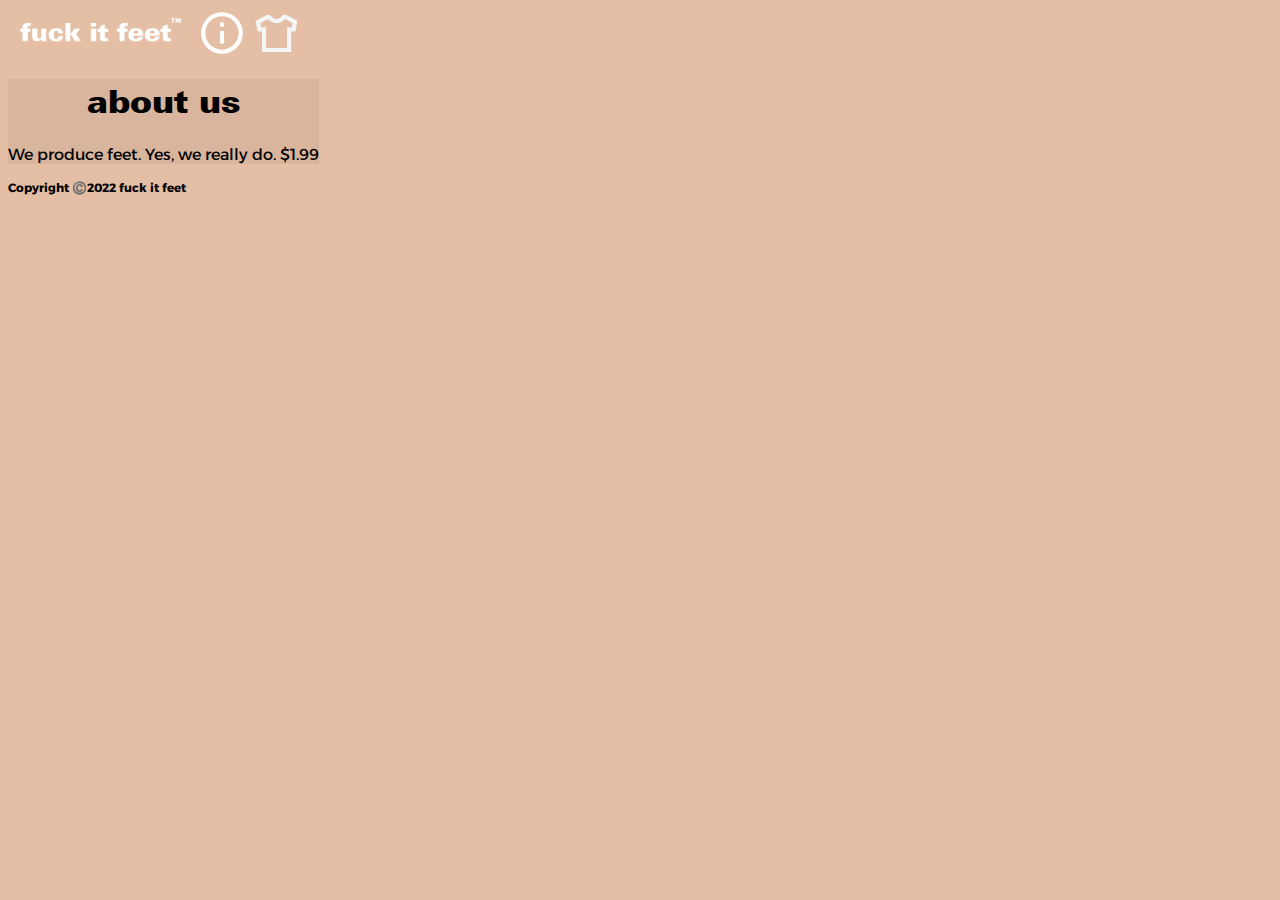
==== aboutus.html @ 2b014214 "Initial commit" ====
<!DOCTYPE html>
<html>

<head>
    <meta charset="utf-8">
    <link rel="stylesheet" href="styles/style.css" type="text/css">
    <title>About us | fuck it feet™️</title>
</head>

<body>
    <header>
        <a href=index.html>
            <img src="fiflogos/fuckitfeet-no-bg.png" height=50 alt="fuck it feet logo" class="button invert">
        </a>
        <a href=aboutus.html>
            <img src="icons/info.svg" height=50 alt="info icon" class="button invert">
        </a>
        <a href=shop.html>
            <img src="icons/shirt.svg" height=50 alt="shop icon" class="button invert">
        </a>
    </header>
    <article>
        <h1>about us</h1>
        <p class="about-us">We produce feet. Yes, we really do. $1.99</p>
    </article>
    <footer>Copyright ©️2022 fuck it feet</footer>
</body>

</html>
---- styles/style.css ----
@font-face {
    font-family: UniversNextPro;
    src: url(../fonts/UniversNextPro.ttf) format("truetype");
    font-weight: normal;
}

@font-face {
    font-family: Alexandria;
    src: url(../fonts/Alexandria.ttf) format("truetype")
}

a {
    text-decoration: none;
}

body {
    background-color: #e4bfa5;
    width: fit-content;
}

.wrapper {
    vertical-align: top;
    width: 100%;
}

.container {
    display: flex;
    align-items: center;
}

header {
    background-image: url(../images/stormbg2.gif);
    height: 50px;
    width: fit-content;
}

h1 {
    font-family: UniversNextPro;
}

p,
footer {
    font-family: Alexandria;
}

h1 {
    text-align: center;
}

article {
    background-color: #d8b59c;
}

.links {
    text-align: left;
}

.about-us {
    text-align: center;
}

.button:hover {
    background-color: #ffffff50;
}

.invert {
    filter: invert(100%);
}

.socialmedia-button {
    filter: brightness(0.75);
}

.socialmedia-button:hover {
    filter: brightness(1);
}

footer {
    font-size: 75%;
    font-weight: bold;
}
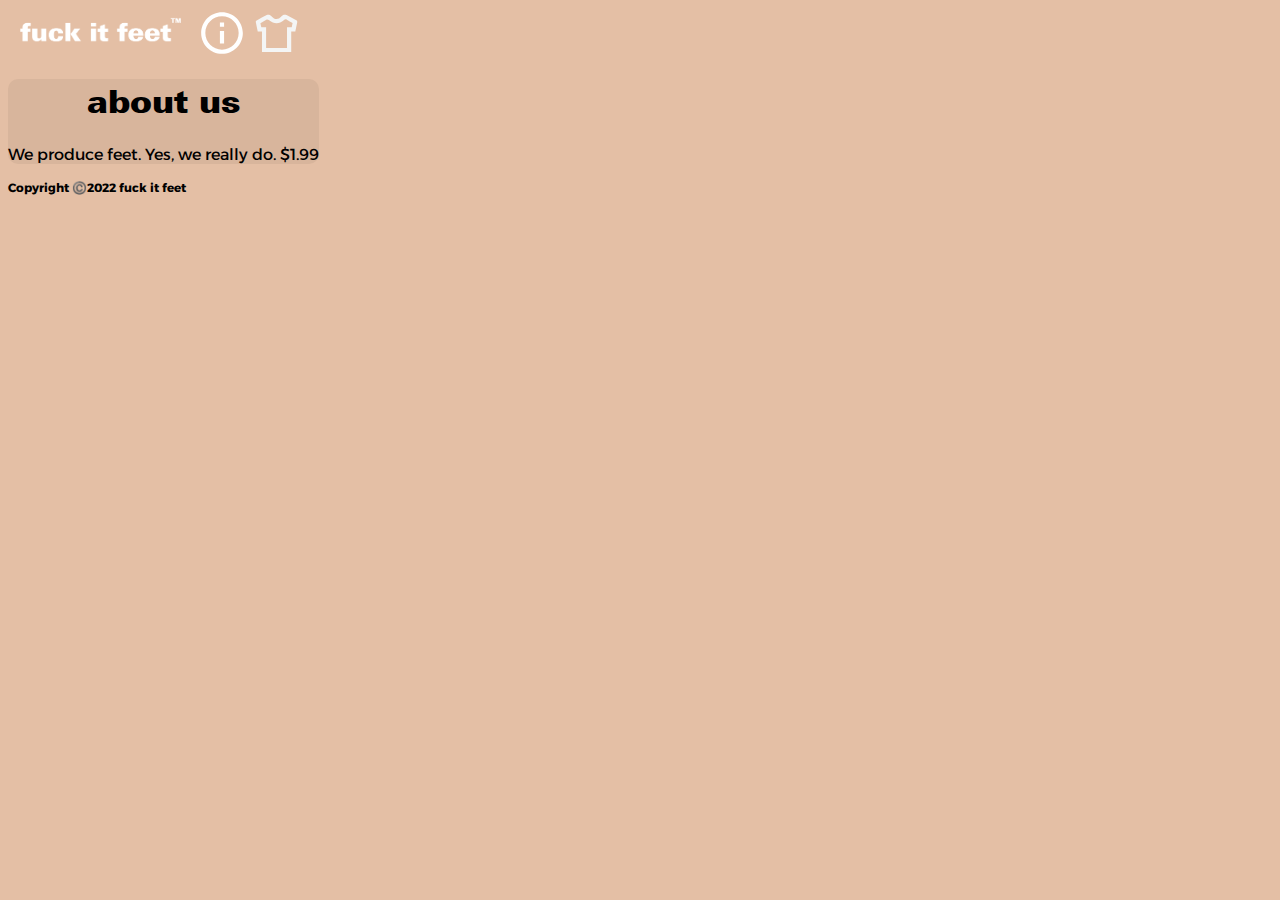
==== commit 9c96a196: "basic changes" ====
--- a/aboutus.html
+++ b/aboutus.html
@@ -21,7 +21,7 @@
     </header>
     <article>
         <h1>about us</h1>
-        <p class="about-us">We produce feet. Yes, we really do. $1.99</p>
+        <p id="about-us">We produce feet. Yes, we really do. $1.99</p>
     </article>
     <footer>Copyright ©️2022 fuck it feet</footer>
 </body>
--- a/styles/style.css
+++ b/styles/style.css
@@ -16,16 +16,6 @@
 body {
     background-color: #e4bfa5;
     width: fit-content;
-}
-
-.wrapper {
-    vertical-align: top;
-    width: 100%;
-}
-
-.container {
-    display: flex;
-    align-items: center;
 }
 
 header {
@@ -49,6 +39,7 @@
 
 article {
     background-color: #d8b59c;
+    border-radius: 10px;
 }
 
 .links {
@@ -68,11 +59,11 @@
 }
 
 .socialmedia-button {
-    filter: brightness(0.75);
+    filter: saturate(100%) invert(84%) sepia(25%) saturate(501%) hue-rotate(329deg) brightness(89%) contrast(88%);
 }
 
 .socialmedia-button:hover {
-    filter: brightness(1);
+    filter: saturate(100%) invert(84%) sepia(25%) saturate(501%) hue-rotate(329deg) brightness(89%) contrast(88%) brightness(75%);
 }
 
 footer {
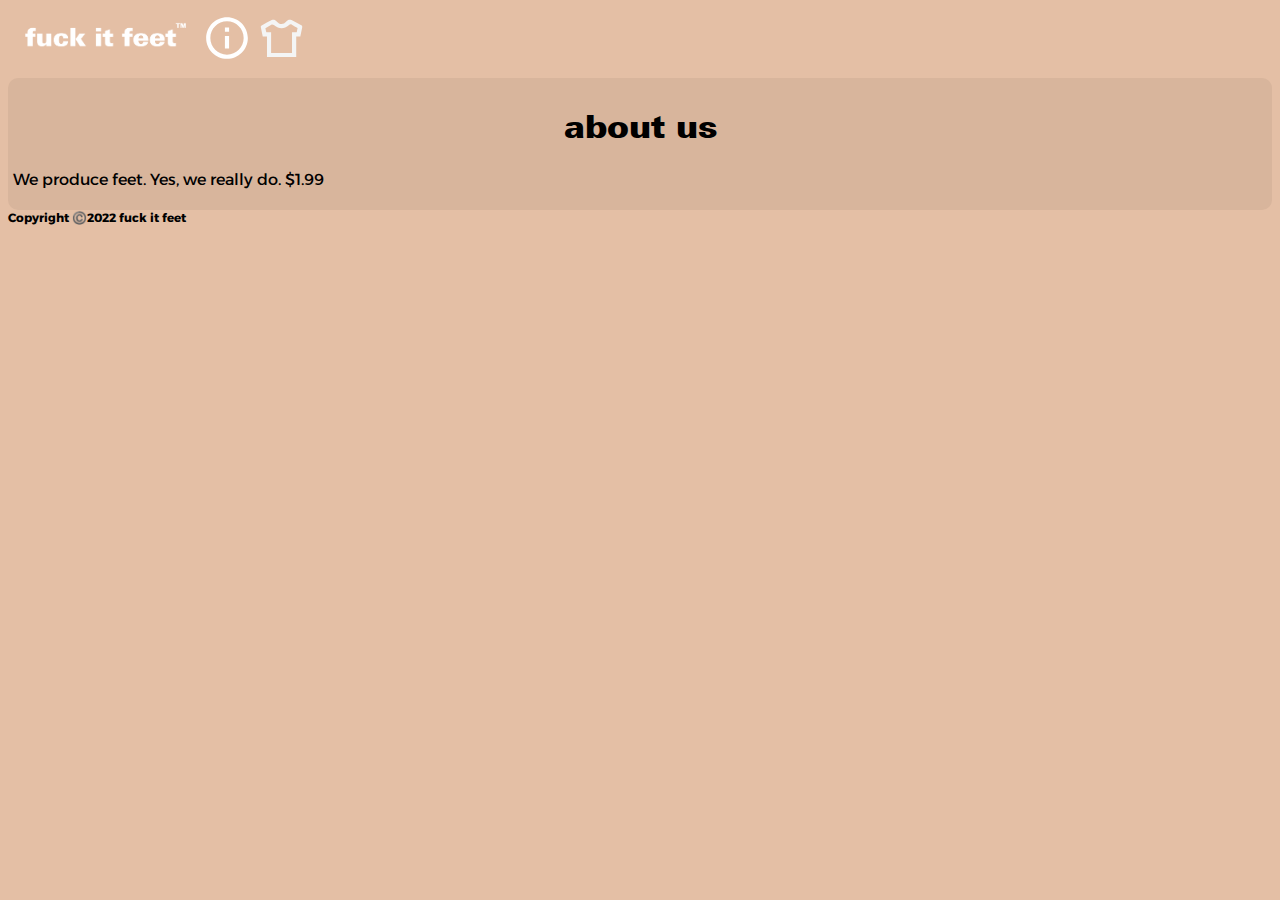
==== commit e9dc9912: "update" ====
--- a/aboutus.html
+++ b/aboutus.html
@@ -1,29 +1,42 @@
 <!DOCTYPE html>
 <html>
+  <head>
+    <meta charset="utf-8" />
+    <link rel="stylesheet" href="styles/style.css" type="text/css" />
+    <title>About us | fuck it feet™️</title>
+  </head>
 
-<head>
-    <meta charset="utf-8">
-    <link rel="stylesheet" href="styles/style.css" type="text/css">
-    <title>About us | fuck it feet™️</title>
-</head>
-
-<body>
+  <body>
     <header>
-        <a href=index.html>
-            <img src="fiflogos/fuckitfeet-no-bg.png" height=50 alt="fuck it feet logo" class="button invert">
-        </a>
-        <a href=aboutus.html>
-            <img src="icons/info.svg" height=50 alt="info icon" class="button invert">
-        </a>
-        <a href=shop.html>
-            <img src="icons/shirt.svg" height=50 alt="shop icon" class="button invert">
-        </a>
+      <a href="index.html">
+        <img
+          src="fiflogos/fuckitfeet-no-bg.png"
+          height="50"
+          alt="fuck it feet logo"
+          class="button invert"
+        />
+      </a>
+      <a href="aboutus.html">
+        <img
+          src="icons/info.svg"
+          height="50"
+          alt="info icon"
+          class="button invert"
+        />
+      </a>
+      <a href="shop.html">
+        <img
+          src="icons/shirt.svg"
+          height="50"
+          alt="shop icon"
+          class="button invert"
+        />
+      </a>
     </header>
     <article>
-        <h1>about us</h1>
-        <p id="about-us">We produce feet. Yes, we really do. $1.99</p>
+      <h1>about us</h1>
+      <p id="about-us">We produce feet. Yes, we really do. $1.99</p>
     </article>
     <footer>Copyright ©️2022 fuck it feet</footer>
-</body>
-
-</html>+  </body>
+</html>
--- a/styles/style.css
+++ b/styles/style.css
@@ -15,17 +15,49 @@
 
 body {
     background-color: #e4bfa5;
-    width: fit-content;
+}
+
+aside {
+    text-align: center;
+}
+
+a:link {
+    color: red;
+}
+
+a:visited {
+    color: #ff6a00;
+}
+
+a:hover {
+    color: #f26053;
+}
+
+a:active {
+    color: #B07143;
 }
 
 header {
     background-image: url(../images/stormbg2.gif);
     height: 50px;
     width: fit-content;
+    padding: 5px;
+    border-radius: 5px;
 }
 
-h1 {
+.button:hover {
+    background-color: #ffffff50;
+    height: 50px;
+    width: fit-content;
+    border-radius: 5px;
+}
+
+h1, h2 {
     font-family: UniversNextPro;
+}
+
+.outofbounds {
+    margin-left: 10px;
 }
 
 p,
@@ -37,21 +69,20 @@
     text-align: center;
 }
 
+h2 {
+    font-size: 125%;
+}
+
 article {
     background-color: #d8b59c;
     border-radius: 10px;
+    width: auto;
+    padding: 5px;
+    margin-top: 10px;
 }
 
 .links {
     text-align: left;
-}
-
-.about-us {
-    text-align: center;
-}
-
-.button:hover {
-    background-color: #ffffff50;
 }
 
 .invert {
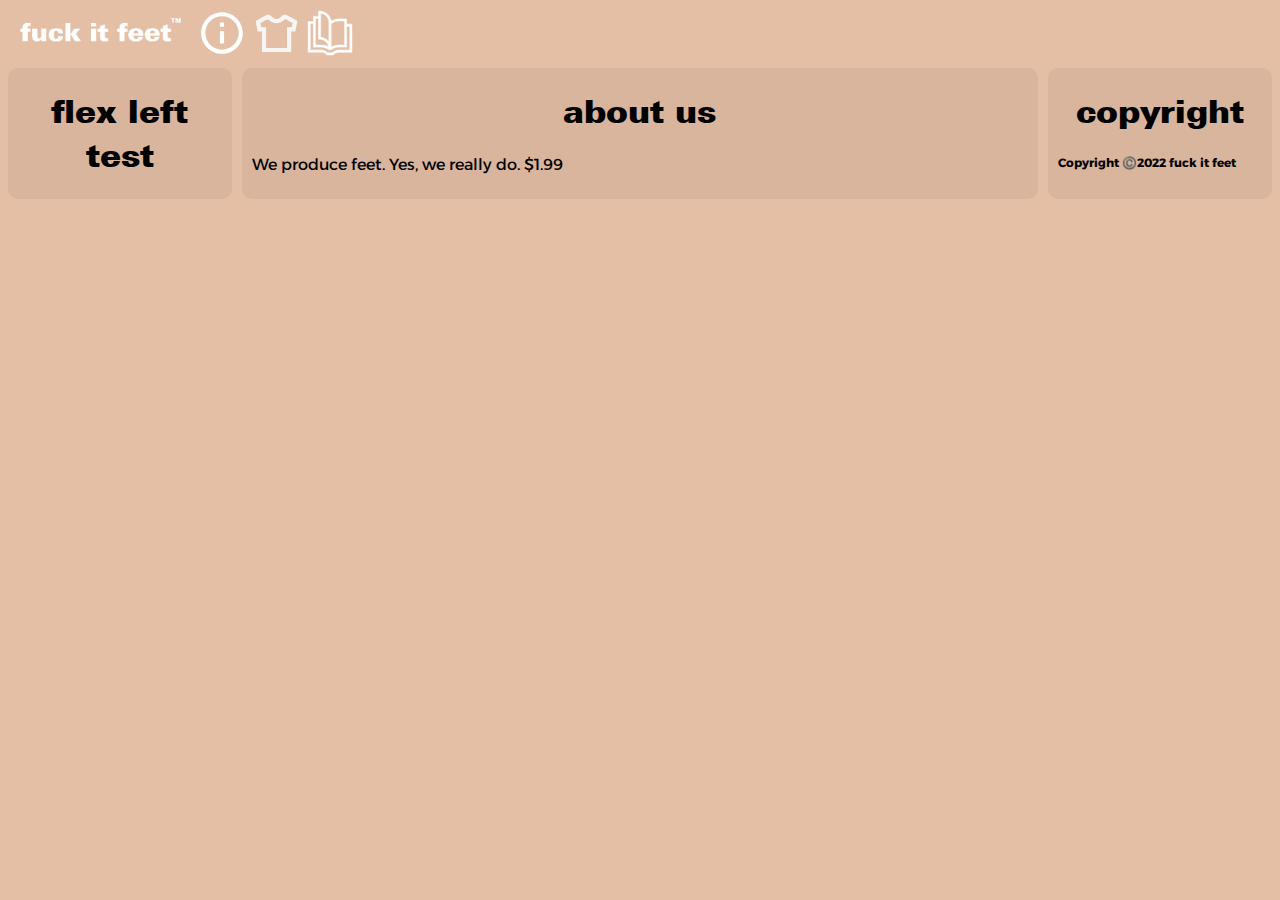
==== commit 6445c3c3: "big update" ====
--- a/aboutus.html
+++ b/aboutus.html
@@ -4,6 +4,11 @@
     <meta charset="utf-8" />
     <link rel="stylesheet" href="styles/style.css" type="text/css" />
     <title>About us | fuck it feet™️</title>
+    <link
+      rel="icon"
+      type="image/x-icon"
+      href="/fiflogos/fuckitfeet-only-logo.ico"
+    />
   </head>
 
   <body>
@@ -32,11 +37,34 @@
           class="button invert"
         />
       </a>
+      <a href="lore.html">
+        <img
+          src="icons/lore.png"
+          height="50"
+          alt="lore icon"
+          class="button invert"
+        />
+      </a>
     </header>
-    <article>
-      <h1>about us</h1>
-      <p id="about-us">We produce feet. Yes, we really do. $1.99</p>
-    </article>
-    <footer>Copyright ©️2022 fuck it feet</footer>
+
+    <div class="flex-container">
+      <div class="flex-left">
+        <article>
+          <h1>flex left test</h1>
+        </article>
+      </div>
+      <div class="flex-middle">
+        <article>
+          <h1>about us</h1>
+          <p id="about-us">We produce feet. Yes, we really do. $1.99</p>
+        </article>
+      </div>
+      <div class="flex-right">
+        <article>
+          <h1>copyright</h1>
+          <p class="copyright">Copyright ©️2022 fuck it feet</p>
+        </article>
+      </div>
+    </div>
   </body>
 </html>
--- a/styles/style.css
+++ b/styles/style.css
@@ -1,103 +1,139 @@
 @font-face {
-    font-family: UniversNextPro;
-    src: url(../fonts/UniversNextPro.ttf) format("truetype");
-    font-weight: normal;
+  font-family: UniversNextPro;
+  src: url(../fonts/UniversNextPro.ttf) format("truetype");
+  font-weight: normal;
 }
 
 @font-face {
-    font-family: Alexandria;
-    src: url(../fonts/Alexandria.ttf) format("truetype")
+  font-family: Alexandria;
+  src: url(../fonts/Alexandria.ttf) format("truetype");
+}
+
+html {
+  scroll-behavior: smooth;
 }
 
 a {
-    text-decoration: none;
+  text-decoration: none;
 }
 
 body {
-    background-color: #e4bfa5;
+  background-color: #e4bfa5;
 }
 
 aside {
-    text-align: center;
+  text-align: center;
 }
 
-a:link {
-    color: red;
+a:link.term {
+  color: #000000;
 }
 
-a:visited {
-    color: #ff6a00;
+a:visited.term {
+  color: #000000;
 }
 
-a:hover {
-    color: #f26053;
+a:hover.term {
+  background-color: #00000025;
 }
 
-a:active {
-    color: #B07143;
+a:active.term {
+  background-color: #00000035;
 }
 
 header {
-    background-image: url(../images/stormbg2.gif);
-    height: 50px;
-    width: fit-content;
-    padding: 5px;
-    border-radius: 5px;
+  background-image: url(../images/stormbg2.gif);
+  height: 50px;
+  width: fit-content;
+  border-radius: 5px;
 }
 
 .button:hover {
-    background-color: #ffffff50;
-    height: 50px;
-    width: fit-content;
-    border-radius: 5px;
+  background-color: #ffffff50;
+  height: 50px;
+  width: fit-content;
+  border-radius: 5px;
 }
 
-h1, h2 {
-    font-family: UniversNextPro;
-}
-
-.outofbounds {
-    margin-left: 10px;
+h1,
+h2 {
+  font-family: UniversNextPro;
 }
 
 p,
-footer {
-    font-family: Alexandria;
+footer,
+aside {
+  font-family: Alexandria;
 }
 
 h1 {
-    text-align: center;
+  text-align: center;
 }
 
 h2 {
-    font-size: 125%;
+  font-size: 125%;
+}
+
+.flex-container {
+  display: flex;
+  flex-wrap: wrap;
+  margin: 0 -5px;
+  margin-top: 10px;
+}
+
+.flex-left {
+  background-color: #d8b59c;
+  border-radius: 10px;
+  flex: 15%;
+  margin: 0 5px;
+}
+
+.flex-middle {
+  background-color: #d8b59c;
+  border-radius: 10px;
+  flex: 60%;
+  margin: 0 5px;
+}
+
+.flex-right {
+  background-color: #d8b59c;
+  border-radius: 10px;
+  flex: 15%;
+  margin: 0 5px;
 }
 
 article {
-    background-color: #d8b59c;
-    border-radius: 10px;
-    width: auto;
-    padding: 5px;
-    margin-top: 10px;
+  margin-left: 10px;
+  margin-bottom: 10px;
+  margin-right: 10px;
 }
 
 .links {
-    text-align: left;
+  text-align: center;
 }
 
 .invert {
-    filter: invert(100%);
+  filter: invert(100%);
 }
 
 .socialmedia-button {
-    filter: saturate(100%) invert(84%) sepia(25%) saturate(501%) hue-rotate(329deg) brightness(89%) contrast(88%);
+  filter: saturate(100%) invert(84%) sepia(25%) saturate(501%)
+    hue-rotate(329deg) brightness(89%) contrast(88%);
 }
 
 .socialmedia-button:hover {
-    filter: saturate(100%) invert(84%) sepia(25%) saturate(501%) hue-rotate(329deg) brightness(89%) contrast(88%) brightness(75%);
+  filter: saturate(100%) invert(84%) sepia(25%) saturate(501%)
+    hue-rotate(329deg) brightness(89%) contrast(88%) brightness(75%);
 }
 
-footer {
-    font-size: 75%;
-    font-weight: bold;
-}+.copyright {
+  font-size: 75%;
+  font-weight: bold;
+}
+
+.roundimg {
+  border-radius: 10px;
+  margin-bottom: 5px;
+  border-style: solid;
+  border-width: 2px;
+}
